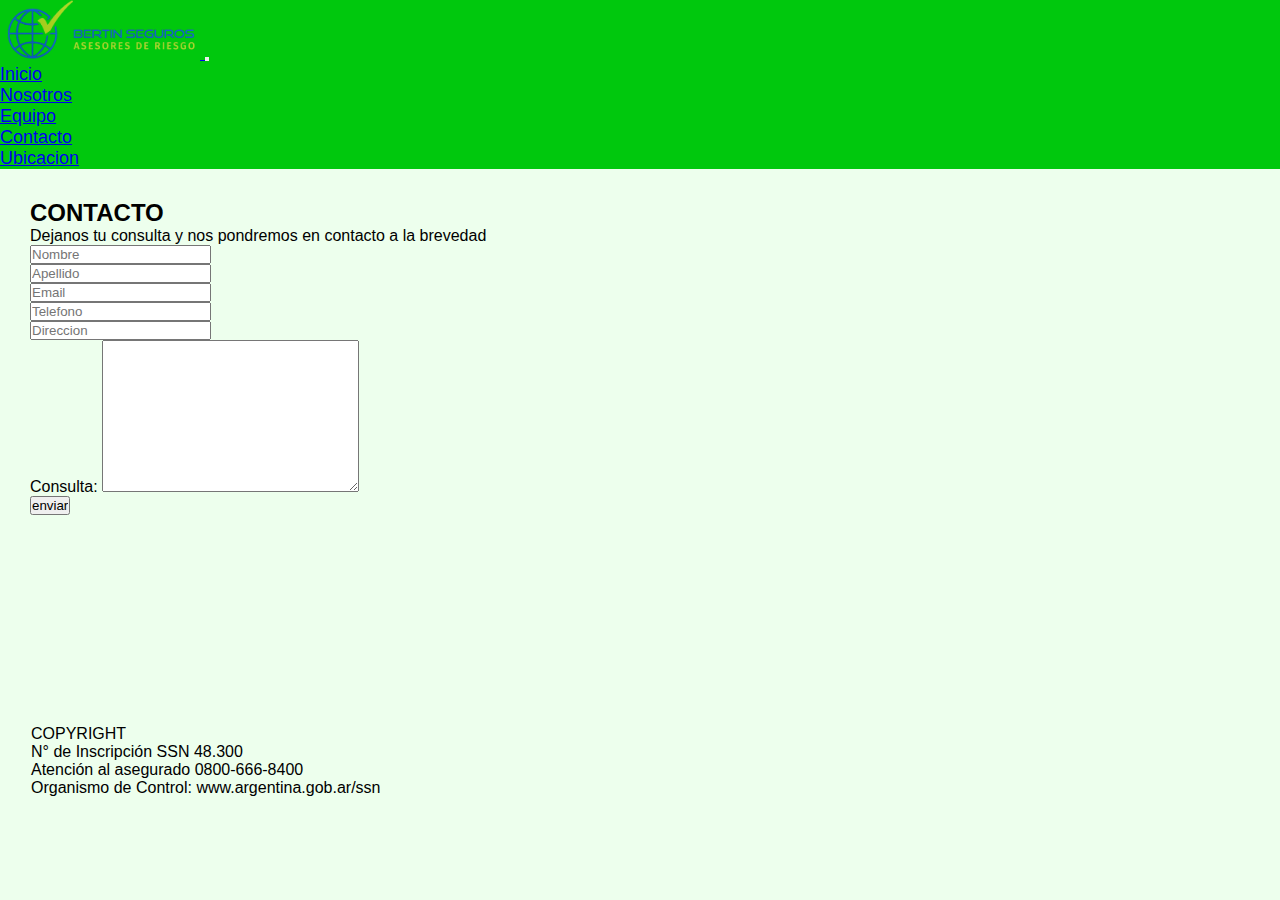
==== pages/contacto.html @ 643dcebe "Creando el git" ====
<!DOCTYPE html>
<html lang="en">
  <head>
    <meta charset="UTF-8" />
    <meta http-equiv="X-UA-Compatible" content="IE=edge" />
    <meta name="viewport" content="width=device-width, initial-scale=1.0" />
    <title>Document</title>
    <link href="https://cdn.jsdelivr.net/npm/bootstrap@5.1.3/dist/css/bootstrap.min.css" rel="stylesheet" integrity="sha384-1BmE4kWBq78iYhFldvKuhfTAU6auU8tT94WrHftjDbrCEXSU1oBoqyl2QvZ6jIW3" crossorigin="anonymous">
    <script src="https://cdn.jsdelivr.net/npm/bootstrap@5.1.3/dist/js/bootstrap.bundle.min.js" integrity="sha384-ka7Sk0Gln4gmtz2MlQnikT1wXgYsOg+OMhuP+IlRH9sENBO0LRn5q+8nbTov4+1p" crossorigin="anonymous"></script>
    <link rel="stylesheet" href="../css/estilos.css">
  </head>
  <body>

    <!--NAVBAR-->
    <nav class="navbar navbar-expand-lg navbar-dark" style="background-color: rgb(0, 200, 13); font-size: large; font-family: Verdana, Geneva, Tahoma, sans-serif;">
      <div class="container-fluid">
        <a class="navbar-brand" href="../index.html">
          <img src="../img/logo3.png" alt="logo" width="200px">
        </a>
        <button class="navbar-toggler" type="button" data-bs-toggle="collapse" data-bs-target="#navbarSupportedContent" aria-controls="navbarSupportedContent" aria-expanded="false" aria-label="Toggle navigation">
          <span class="navbar-toggler-icon"></span>
        </button>
        <div class="collapse navbar-collapse" id="navbarSupportedContent">
          <ul class="navbar-nav ms-auto mb-2 mb-lg-0">
            <li class="nav-item">
              <a class="nav-link active" aria-current="page" href="../index.html">Inicio</a>
            </li>
            <li class="nav-item">
              <a class="nav-link active" href="Nosotros.html">Nosotros</a>
            </li>
            <li class="nav-item">
              <a class="nav-link active" href="equipo.html">Equipo</a>
            </li>
            <li class="nav-item">
              <a class="nav-link active" href="contacto.html">Contacto</a>
            </li>
            <li class="nav-item">
              <a class="nav-link active" href="Ubicacion.html">Ubicacion</a>
            </li>
          </ul>
        </div>
      </div>
    </nav>
    

    <!--conteindo principal-->
    <main>
      <section class="container">
        <div class="row">
          <div class="col-12 text-center bg-dark text-white">
            <h2>CONTACTO</h2>
            <p>Dejanos tu consulta y nos pondremos en contacto a la brevedad</p>
          </div>
          <form action=""></form>
            <div class="card p-0">
              <input type="text" name="Nombre" placeholder="Nombre">
            </div>
            <div class="card p-0">
              <input type="text" name="Apellido" placeholder="Apellido">
            </div>  
            <div class="card p-0">
              <input type="text" name="Email" placeholder="Email">
            </div>
            <div class="card p-0">
              <input type="text" name="telefono" placeholder="Telefono">
            </div>
            <div class="card p-0">
              <input type="text" name="direccion" placeholder="Direccion">
            </div>
            <div class="card bg-light">
              <label for="Consulta">Consulta:</label>
              <textarea name="" id="" cols="30" rows="10"></textarea>
            </div>
            <div class="card bg-light p-0">
              <input type="button" value="enviar">
            </div>
          </div>
      </section>
    </main>


    <!--PIE DE PAGINA-->
    <footer class="container-fluid ">
      <div class="row p-1 bg-dark text-white text-center align-items-center">
        <div class="col-xs-12 col-md-6 col-lg-3">
          <p>COPYRIGHT</p>
        </div>
        <div class="col-xs-12 col-md-6 col-lg-3">
          <p>N° de Inscripción SSN 48.300</p>
        </div>
        <div class="col-xs-12 col-md-6 col-lg-3">
          <p>Atención al asegurado 0800-666-8400</p>
        </div>
      <div class="col-xs-12 col-md-6 col-lg-3">
        <p>Organismo de Control: www.argentina.gob.ar/ssn</p>
      </div>  
    </div>
    </footer>
    <script src="https://cdn.jsdelivr.net/npm/bootstrap@5.1.3/dist/js/bootstrap.bundle.min.js" integrity="sha384-ka7Sk0Gln4gmtz2MlQnikT1wXgYsOg+OMhuP+IlRH9sENBO0LRn5q+8nbTov4+1p" crossorigin="anonymous"></script>
  </body>
</html>
---- css/estilos.css ----
/*Restablecer CSS*/

*{
    margin:0;
    padding:0;
    box-sizing:border-box;
    font-family:'Trebuchet MS', 'Lucida Sans Unicode', 'Lucida Grande', 'Lucida Sans', Arial, sans-serif
}

/*ROW*/
.row{
    padding: 30px;
}


/*body*/

body{
    margin: 0%;
    padding: 0;
    background-color: rgb(237, 255, 237);
    color: black;
    position: relative;
    padding-bottom: 2em;
    min-height: 100vh;
}


/*FOOTER*/

footer{
    margin-bottom: 0;
    padding: 150px 1px 0px;
}
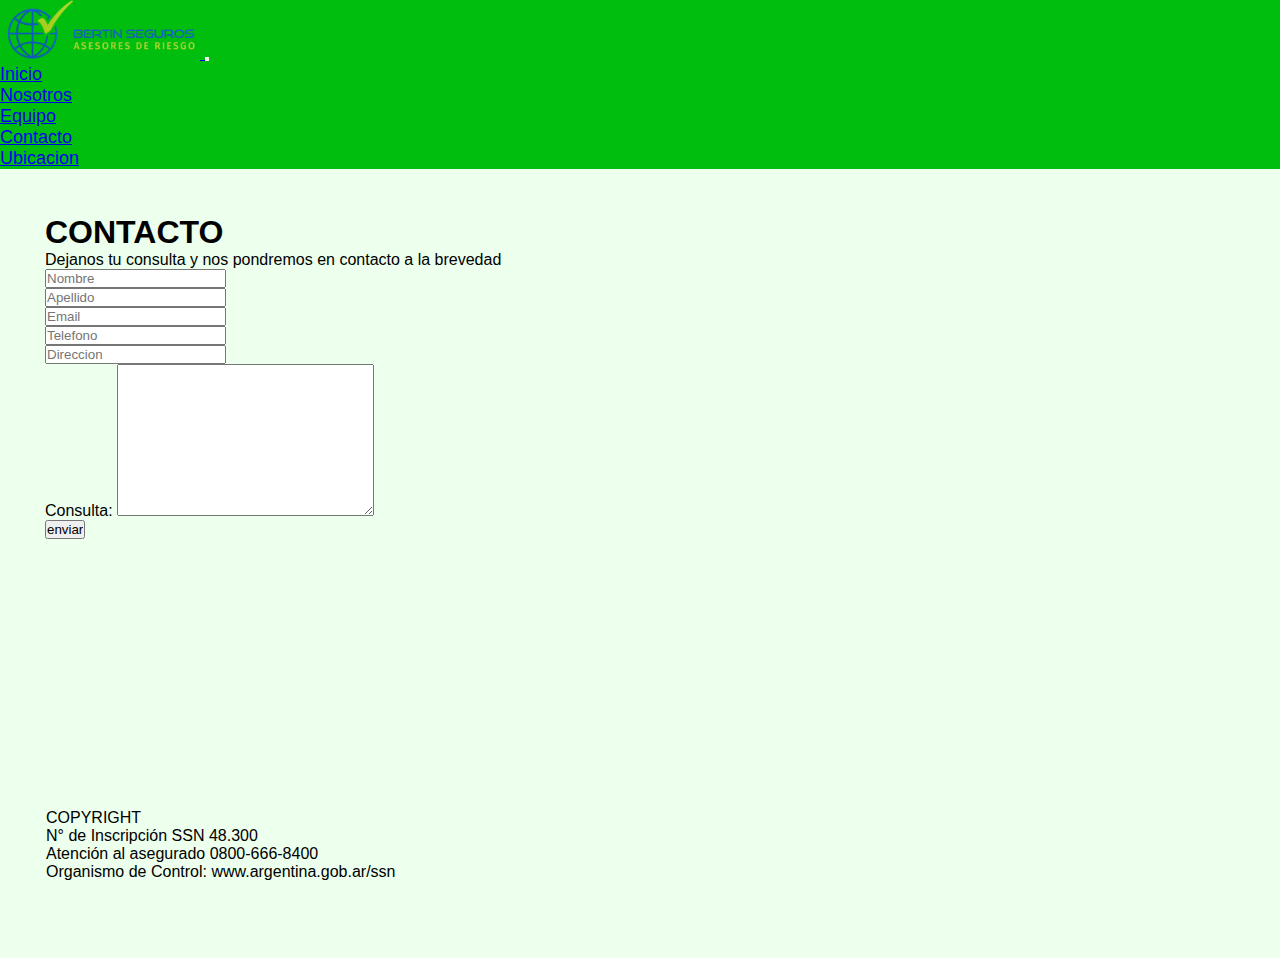
==== commit e4472195: "correcciones en pages y css" ====
--- a/pages/contacto.html
+++ b/pages/contacto.html
@@ -12,7 +12,7 @@
   <body>
 
     <!--NAVBAR-->
-    <nav class="navbar navbar-expand-lg navbar-dark" style="background-color: rgb(0, 200, 13); font-size: large; font-family: Verdana, Geneva, Tahoma, sans-serif;">
+    <nav class="navbar navbar-expand-lg navbar-dark">
       <div class="container-fluid">
         <a class="navbar-brand" href="../index.html">
           <img src="../img/logo3.png" alt="logo" width="200px">
@@ -26,7 +26,7 @@
               <a class="nav-link active" aria-current="page" href="../index.html">Inicio</a>
             </li>
             <li class="nav-item">
-              <a class="nav-link active" href="Nosotros.html">Nosotros</a>
+              <a class="nav-link active" href="nosotros.html">Nosotros</a>
             </li>
             <li class="nav-item">
               <a class="nav-link active" href="equipo.html">Equipo</a>
@@ -35,7 +35,7 @@
               <a class="nav-link active" href="contacto.html">Contacto</a>
             </li>
             <li class="nav-item">
-              <a class="nav-link active" href="Ubicacion.html">Ubicacion</a>
+              <a class="nav-link active" href="ubicacion.html">Ubicacion</a>
             </li>
           </ul>
         </div>
@@ -43,12 +43,12 @@
     </nav>
     
 
-    <!--conteindo principal-->
+    <!--contenido principal-->
     <main>
       <section class="container">
         <div class="row">
           <div class="col-12 text-center bg-dark text-white">
-            <h2>CONTACTO</h2>
+            <h1>CONTACTO</h1>
             <p>Dejanos tu consulta y nos pondremos en contacto a la brevedad</p>
           </div>
           <form action=""></form>
--- a/css/estilos.css
+++ b/css/estilos.css
@@ -10,7 +10,7 @@
 
 /*ROW*/
 .row{
-    padding: 30px;
+    padding: 45px;
 }
 
 
@@ -26,10 +26,16 @@
     min-height: 100vh;
 }
 
+/*NAVBAR*/
+
+nav{
+    background-color: rgb(0, 190, 13);
+    font-size: large;
+}
 
 /*FOOTER*/
 
 footer{
     margin-bottom: 0;
-    padding: 150px 1px 0px;
+    padding: 180px 1px 0px;
 }